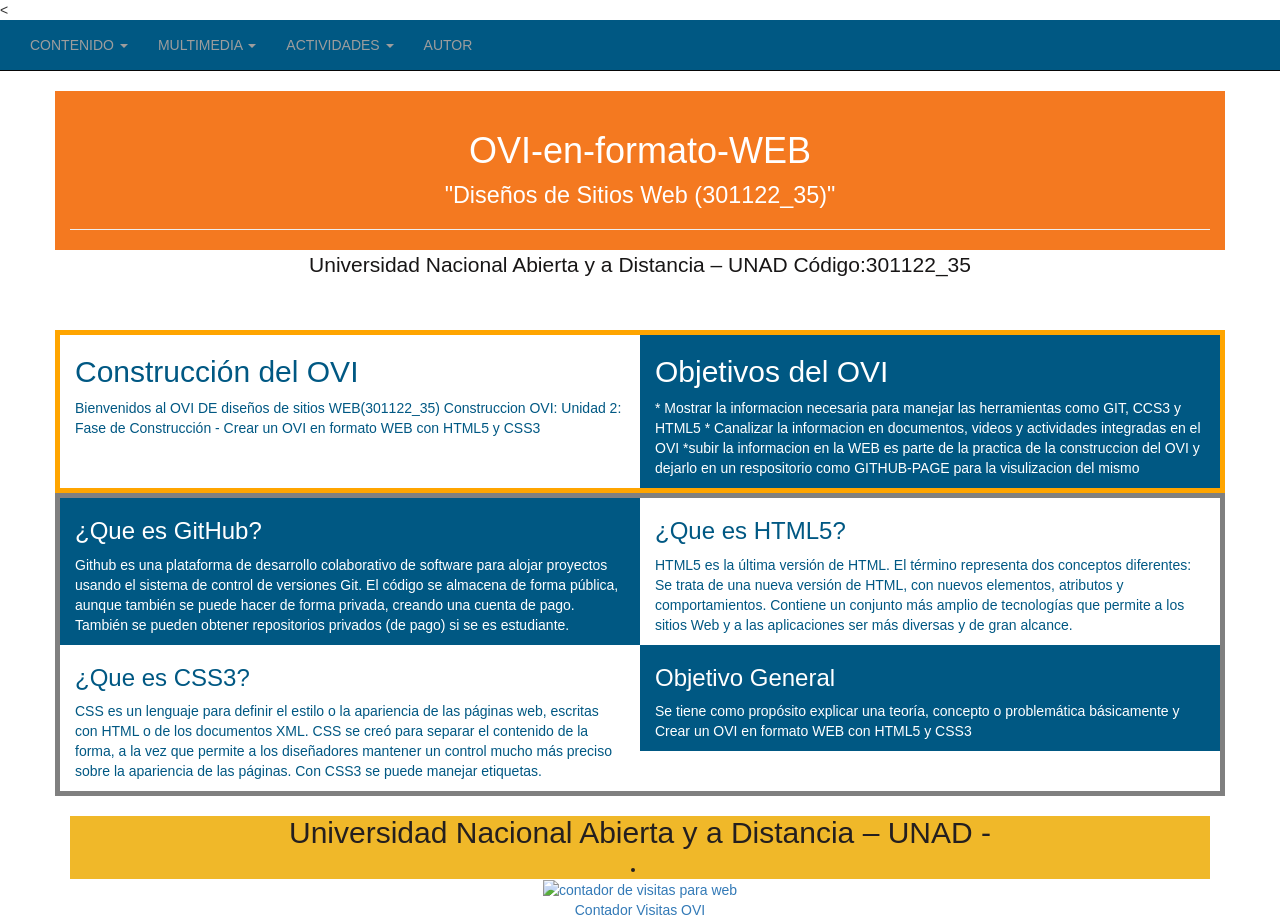
==== Proyecto/index.html @ 8610e71b "Update index.html" ====
<!DOCTYPE html>
<html lang="en">
    <head>
        <meta charset="utf-8">
            <title>
                OVI-en-formato-WEB
            </title>
            <meta content="width=device-width, user-scalable=no, initial-scale=1.0, maximum-scale=1.0, minimum-scale=1.0" name="viewport">
                <link href="css/bootstrap.min.css" rel="stylesheet">
                    <link href="css/Personalizacion/Mi Estilo.css" rel="stylesheet">
                        <link href="css/bootstrap-social.css" rel="stylesheet">
                            <link href="https://use.fontawesome.com/38f344ad72.css" rel="stylesheet">
                            </link>
                        </link>
                    </link>
                </link>
            </meta>
        </meta>
    </head>
    <body>
        <<header>
            <nav class="NAV_BAR navbar navbar-inverse navbar-static-top">
                <div class="container-fluid">
                    <div class="navbar-header">
                        <button class="navbar-toggle collapsed" data-target="#navbar-1" data-toggle="collapse" type="button">
                             <span class="sr-only">
                                Menu
                            </span>
                            <span class="icon-bar">
                            </span>
                            <span class="icon-bar">
                            </span>
                            <span class="icon-bar">
                            </span>
                        </button>
                        
                    </div>
                    <div class="collapse navbar-collapse" id="navbar-1">
                        <ul class="nav navbar-nav">
                           <li class="dropdown">
                                <a class="dropdown-toggle" data-toggle="dropdown" href="#" role="button">
                                    CONTENIDO
                                    <span class="caret">
                                    </span>
                                </a>
                                <ul aria-labelledby="dropdownMenuLecturas" class="dropdown-menu" role="menu">
                                    <li class="dropdown-header" role="presetation">
                                        Lecturas de contenido
                                    </li>
                                    <li class="divider">
                                    </li>
                                    <li role="presentation">
                                        <a href="LecturaGitHub.html" role="item">
                                            Creando RepositoriosGIT y GITHUB
                                        </a>
                                    </li>
                                    <li class="divider">
                                    </li>
                                    <li role="presentation">
                                        <a href="Estilos CSS3.html" role="item">
                                            Propiedades Basicas CS3
                                        </a>
                                    </li>
                                    <li class="divider">
                                    </li>
                                    <li role="presentation">
                                        <a href="Lectura Basica HTML5.html" role="item">
                                            Estructura basica HTML5
                                        </a>
                                    </li>
                                    <li class="divider">
                                    </li>
                                    <li role="presentation">
                                        <a href="Lectura Multimendia HTML5.html" role="item">
                                            Multimedia HTML5
                                        </a>
                                    </li>
                                    <li class="divider">
                                    </li>
                                   
                                </ul>
                            </li>
                          <li class="dropdown">
                                <a class="dropdown-toggle" data-toggle="dropdown" href="#" role="button">
                                    MULTIMEDIA
                                    <span class="caret">
                                    </span>
                                </a>
                                <ul aria-labelledby="dropdownmenu1" class="dropdown-menu" role="menu">
                                    <li class="dropdown-header" role="presentation">
                                        Contenido Multimedial
                                    </li>
                                    <li class="divider">
                                    </li>
                                    <li role="presentation">
                                        <a href="Videos Actividad.html" role="item">
                                            Que es HTML5
                                        </a>
                                    </li>
                                   
                                    <li class="divider">
                                    </li>
                                    <
                                </ul>
                            </li>
                            <li>
                                <li class="dropdown">
                                    <a class="dropdown-toggle" data-toggle="dropdown" href="#" role="button">
                                        ACTIVIDADES
                                        <span class="caret">
                                        </span>
                                    </a>
                                    <ul aria-labelledby="dropdownmenu1" class="dropdown-menu" role="menu">
                                        <li class="dropdown-header" role="presentation">
                                            Actividades a realizar
                                        </li>
                                        <li class="divider">
                                        </li>
                                        <li role="presentation">
                                            <a href="Preguntas HTML5.html" role="item">
                                                Preguntas HTML5
                                            </a>
                                        </li>
                                        <li class="divider">
                                        </li>
                                        <li role="presentation">
                                            <a href="Preguntas CSS3.html" role="item">
                                                Preguntas CSS3
                                            </a>
                                        </li>
                                        <li class="divider">
                                        </li>
                                        <li role="presentation">
                                            <a href="Preguntas GITHUB.html" role="item">
                                                Preguntas GIT/GITHUB
                                            </a>
                                        </li>
                                        <li class="divider">
                                        </li>
                                        <li role="presentation">
                                            <a href="Mi primer Juego HTML.html" role="item">
                                                Mi pirmer Juego en HTML5
                                            </a>
                                        </li>
                                        <li class="divider">
                                        </li>
                                        <li role="presentation">
                                            <a href="juego Ahorcado.html" role="item">
                                                Jugo del Ahorcado
                                            </a>
                                        </li>
                                        <li class="divider">
                                        </li>
                                        <li role="presentation">
                                            <a href="pacman.html" role="item">
                                                Pacman
                                            </a>
                                        </li>
                                    </ul>
                                </li>
                                <li>
                                    <a href="Autores.html">
                                        AUTOR
                                    </a>
                                </li>
                               
                                            </a>
                                        </input>
                                    </div>
                                </form>
                            </li>
                        </ul>
                    </div>
                </div>
            </nav>
            <div class="container">
                
                        <div class="row">
                            <div class="row_header col-xs-12 col-sm-4 col-md-9 col-lg-12">
                                <div class="page-header">
                                    <h1 align="center">
                                        OVI-en-formato-WEB
                                        <br>
                                            <small class="row_header ">
                                                "Diseños de Sitios Web (301122_35)"
                                            </small>
                                        </br>
                                    </h1>
                                </div>
                            </div>
                        </div>
                        <div class="row">
                            <div class="col-xs-12 col-sm-4 col-md-9 col-lg-12">
                                <p align="center" style="color: #181616; font-size: 1.5em">
                                    Universidad Nacional Abierta y a Distancia – UNAD Código:301122_35
                                </p>
                            </div>
                        </div>
                        <br>
                        </br>
                    </img>
                </img>
            </div>
        </header>
         <div class="container">
            <section class="main row">
                <article class="col-xs-12 col-sm-8 col-md-9 col-lg-6">
                    <p>
                        <h2>
                            Construcción del OVI
                        </h2>
                        Bienvenidos al OVI DE diseños de sitios WEB(301122_35)
                        Construccion  OVI:
                        Unidad 2: Fase de Construcción - Crear un OVI en formato WEB con HTML5 y CSS3
                    </p>
                </article>
                <aside class="col-xs-12 col-sm-4 col-md-9 col-lg-6">
                    <p>
                        <h2>
                            Objetivos del OVI
                        </h2>
                        * Mostrar la informacion necesaria para manejar las herramientas como GIT, CCS3 y HTML5

                    * Canalizar la informacion en documentos, videos y actividades integradas en el OVI 

                    *subir la informacion en la WEB es parte de la practica de la construccion del OVI y dejarlo en un respositorio  como GITHUB-PAGE para la visulizacion del mismo
                    </p>
                </aside>
            </section>
            <div class="row_main row">
                <div class="color1 col-xs-12 col-sm-6 col-md-6">
                    <p>
                        <h3>
                            ¿Que es GitHub?
                        </h3>
                        Github es una plataforma de desarrollo colaborativo de software para alojar proyectos usando el sistema de control de versiones Git. El código se almacena de forma pública, aunque también se puede hacer de forma privada, creando una cuenta de pago. También se pueden obtener repositorios privados (de pago) si se es estudiante.
                    </p>
                </div>
                <aside class="color2 col-xs-12 col-sm-6 col-md-6">
                    <p>
                        <h3>
                            ¿Que es HTML5?
                        </h3>
                        HTML5 es la última versión de HTML. El término representa dos conceptos diferentes: Se trata de una nueva versión de HTML, con nuevos elementos, atributos y comportamientos. Contiene un conjunto más amplio de tecnologías que permite a los sitios Web y a las aplicaciones ser más diversas y de gran alcance.
                    </p>
                </aside>
                <div class="color2 col-xs-12 col-sm-6 col-md-6">
                    <p>
                        <h3>
                            ¿Que es CSS3?
                        </h3>
                        CSS es un lenguaje para definir el estilo o la apariencia de las páginas web, escritas con HTML o de los documentos XML. CSS se creó para separar el contenido de la forma, a la vez que permite a los diseñadores mantener un control mucho más preciso sobre la apariencia de las páginas.
                Con CSS3 se puede manejar etiquetas.
                    </p>
                </div>
                <aside class="color1 col-xs-12 col-sm-6 col-md-6">
                    <p>
                        <h3>
                            Objetivo General
                        </h3>
                        Se tiene como propósito explicar una teoría, concepto o problemática básicamente y Crear un OVI en formato WEB con HTML5 y CSS3
                    </p>

                </aside>
      <!--Linea para arreglar problemas con el responsive -->
                <div class="clearfix visible-sm-block">
                </div>
            </div>
        </div>
        <div align="center" class="container">
            <footer>
                <h2>
                    Universidad Nacional Abierta y a Distancia – UNAD -
                </h2>
                <li>
                    <a data-toggle="modal" href="#gadget">
                        <i class="fa fa-twitter-square fa-2x">
                        </i>
                    </a>
                    <a data-toggle="modal" href="#gadget2">
                        <i class="fa fa-facebook-square fa-2x">
                        </i>
                    </a>
                    <!-- <a href="#">
                        <i class="fa fa-skype fa-2x">
                        </i>
                        <a href="#">
                            <i class="fa fa-github-square fa-2x">
                            </i>
                        </a>-->
                    <div class="modal fade" id="gadget">
                        <div class="modal-dialog">
                            <div class="modal-content">
                                <!--header de la ventana popup-->
                                <!--=====================================================================================================================================================-->
                                <div class="modal-header">
                                    <button aria-hidden="true" class="close" data-dismiss="modal" type="button">
                                        ×
                                    </button>
                                    <h4 class="modal-title">
                                        WIDGET Twitter UNAD
                                    </h4>
                                </div>
                                <!--Cuerpo  de la ventana popup twitter-->
                                <!--=================================================================================================================================================================-->
                                <a class="twitter-timeline" data-dnt="true" data-height="600" data-widget-id="867478467889254400" data-width="600" href="https://twitter.com/search?q=%40UniversidadUNAD%20">
                                    Tweets sobre @UniversidadUNAD
                                </a>
                                <script>
                                    !function(d,s,id){var js,fjs=d.getElementsByTagName(s)[0],p=/^http:/.test(d.location)?'http':'https';if(!d.getElementById(id)){js=d.createElement(s);js.id=id;js.src=p+"://platform.twitter.com/widgets.js";fjs.parentNode.insertBefore(js,fjs);}}(document,"script","twitter-wjs");
                                </script>
                            </div>
                        </div>
                    </div>
                    <div class="modal fade" id="gadget2">
                        <div class="modal-dialog">
                            <div class="modal-content">
                                <!--header de la ventana popup faceboo-->
                                <!--=====================================================================================================================================================-->
                                <div class="modal-header">
                                    <button aria-hidden="true" class="close" data-dismiss="modal" type="button">
                                        ×
                                    </button>
                                    <h4 class="modal-title">
                                        WIDGET Facebook UNAD
                                    </h4>
                                </div>
                                <!--Cuerpo  de la ventana popup-->
                                <!--=================================================================================================================================================================-->
                                <iframe allowtransparency="true" frameborder="0" height="600" scrolling="no" src="https://www.facebook.com/plugins/page.php?href=https%3A%2F%2Fwww.facebook.com%2FUniversidadUNAD&tabs=timeline&width=600&height=600&small_header=true&adapt_container_width=true&hide_cover=false&show_facepile=true&appId=313916569030662" style="border:none;overflow:hidden" width="600">
                                </iframe>
                            </div>
                        </div>
                    </div>
                </li>
            </footer>
        </div>
        <div align="right">
            <center>
                <a href="https://www.contadorvisitasgratis.com" title="contador de visitas para web">
                    <img alt="contador de visitas para web" border="0" src="https://counter6.fcs.ovh/private/contadorvisitasgratis.php?c=3j8w1txtlhahu9tngxkr78u2srpm37z5" title="contador de visitas para web"/>
                    <br>
                        Contador Visitas OVI
                    </br>
                </a>
            </center>
        </div>
        <script src="js/jquery.js">
        </script>
        <script src="js/bootstrap.min.js">
        </script>
    </body>
</html>
---- Proyecto/css/Personalizacion/Mi Estilo.css ----
header {
    /*background: url(Presentacion.png) top left no-repeat;*/
    background: #FFFFFF;
    color: #005883;
    /* width: 50px;
    height: 200px;
    margin: 0px;
    padding: 0px;*/
}

.row_header{
   background: #f47920;
    color: #FFFFFF;

}


.main {
    background: #FFFFFF;
    color: #005883;
    border: 5px solid orange;*/

}

.row_main{

  border: 5px solid grey;*/
}
aside {
    background: #005883;
    color: #FFFFFF;
}

.color1 {
    background-color: #005883;
    color: #FFFFFF
}

.color2 {
    background-color: #FFFFFF;
    color: #005883
}

.GITHUB {
    background: #005883;
    color: #FFFFFF
}

.CSS3 {
    background:#2ED445;
    color: #FFFFFF
}

.HTML5{

	background:#F67621;
    color: #FFFFFF
}

.HTML5_Mm{

	background:#F85252;
    color: #FFFFFF
}

.CSS3_TRU{

	background:#A032C0;
    color: #FFFFFF
}

.NAV_BAR{

	    background-color: #005883;
        color: #FFFFFF
}
.NAV_BAR_0{

        background-color:#764878;
        color: #FFFFFF
}

.NAV_BAR_1{

        background-color: #7B4141;
        color: #FFFFFF
}
.NAV_BAR_2{

        background-color:#59857A;
        color: #FFFFFF
}
.rad0{

border: 2px solid gray;
background-color: #9CE4EC;

}

.rad1{

border: 2px solid gray;
background-color: #F0E480;

}

.rad2{

border: 2px solid gray;
background-color: #DFDCDC;

}

.rad3{

border: 2px solid gray;
background-color:#DAF4EA;

}


/* sólo color de fondo */

footer {
    background: #f0b829;
    color: #241F1F
}

.search{

background-color: #FFFFFF;
	
}

.autores1{

 background-color:#3080B2;
 color:#FFFFFF;


}  
.autores2{

 background-color:#948D8D;
 color:#FFFFFF;


} 

.autores3{

border: 2px solid gray;
background-color:#FFFFFF;


}

.ahorcado1{
border: 2px solid white;
background-color: #F1F2A5
}

.ahorcado2{
     background-color: #95CCCD

}
.pacman{

    background:#D6A3F0;
    color: #FFFFFF

}
.github_pre{

    background: #676AA9;
    color: #FFFFFF

}
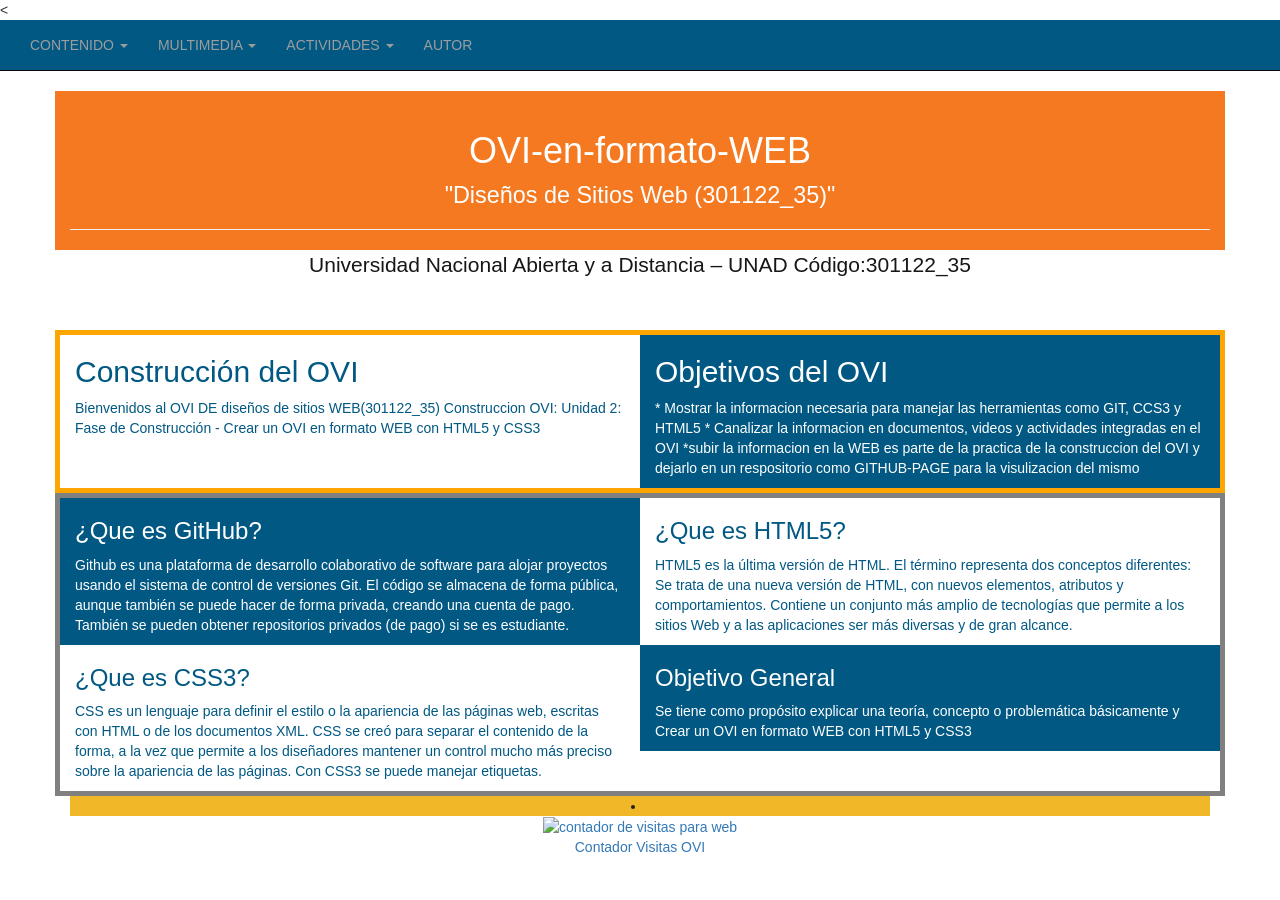
==== commit 6bd52cf3: "Update index.html" ====
--- a/Proyecto/index.html
+++ b/Proyecto/index.html
@@ -269,9 +269,6 @@
         </div>
         <div align="center" class="container">
             <footer>
-                <h2>
-                    Universidad Nacional Abierta y a Distancia – UNAD -
-                </h2>
                 <li>
                     <a data-toggle="modal" href="#gadget">
                         <i class="fa fa-twitter-square fa-2x">
@@ -291,8 +288,6 @@
                     <div class="modal fade" id="gadget">
                         <div class="modal-dialog">
                             <div class="modal-content">
-                                <!--header de la ventana popup-->
-                                <!--=====================================================================================================================================================-->
                                 <div class="modal-header">
                                     <button aria-hidden="true" class="close" data-dismiss="modal" type="button">
                                         ×
@@ -301,8 +296,6 @@
                                         WIDGET Twitter UNAD
                                     </h4>
                                 </div>
-                                <!--Cuerpo  de la ventana popup twitter-->
-                                <!--=================================================================================================================================================================-->
                                 <a class="twitter-timeline" data-dnt="true" data-height="600" data-widget-id="867478467889254400" data-width="600" href="https://twitter.com/search?q=%40UniversidadUNAD%20">
                                     Tweets sobre @UniversidadUNAD
                                 </a>
@@ -315,9 +308,7 @@
                     <div class="modal fade" id="gadget2">
                         <div class="modal-dialog">
                             <div class="modal-content">
-                                <!--header de la ventana popup faceboo-->
-                                <!--=====================================================================================================================================================-->
-                                <div class="modal-header">
+                               <div class="modal-header">
                                     <button aria-hidden="true" class="close" data-dismiss="modal" type="button">
                                         ×
                                     </button>
@@ -325,9 +316,7 @@
                                         WIDGET Facebook UNAD
                                     </h4>
                                 </div>
-                                <!--Cuerpo  de la ventana popup-->
-                                <!--=================================================================================================================================================================-->
-                                <iframe allowtransparency="true" frameborder="0" height="600" scrolling="no" src="https://www.facebook.com/plugins/page.php?href=https%3A%2F%2Fwww.facebook.com%2FUniversidadUNAD&tabs=timeline&width=600&height=600&small_header=true&adapt_container_width=true&hide_cover=false&show_facepile=true&appId=313916569030662" style="border:none;overflow:hidden" width="600">
+                               <iframe allowtransparency="true" frameborder="0" height="600" scrolling="no" src="https://www.facebook.com/plugins/page.php?href=https%3A%2F%2Fwww.facebook.com%2FUniversidadUNAD&tabs=timeline&width=600&height=600&small_header=true&adapt_container_width=true&hide_cover=false&show_facepile=true&appId=313916569030662" style="border:none;overflow:hidden" width="600">
                                 </iframe>
                             </div>
                         </div>
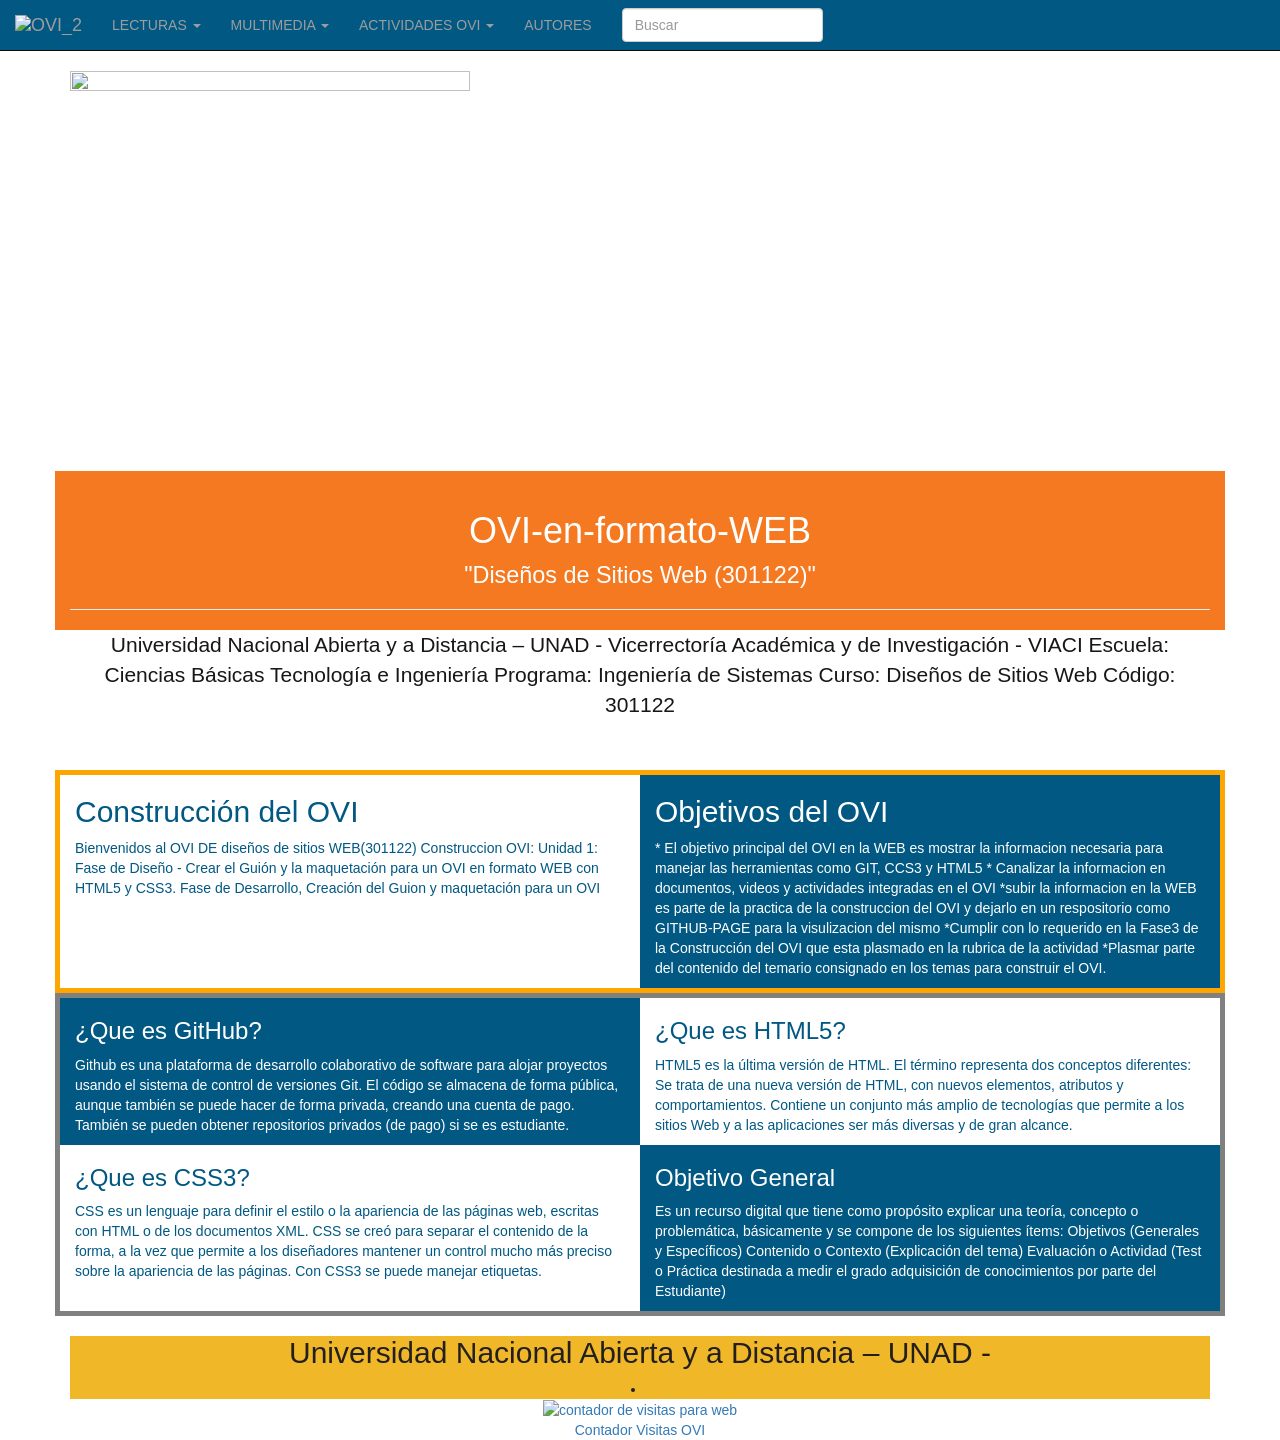
==== commit 462f6efa: "Update index.html" ====
--- a/Proyecto/index.html
+++ b/Proyecto/index.html
@@ -18,12 +18,17 @@
         </meta>
     </head>
     <body>
-        <<header>
+        <!-- Proceso del Header de la pagina Inicio -->
+        <!--  =============================================================================================================================================================================================================================================================== -->
+        <header>
+            <!--Seccion de NavBars/Barras de Navegacion-->
+            <!--  =============================================================================================================================================================================================================================================================== -->
             <nav class="NAV_BAR navbar navbar-inverse navbar-static-top">
                 <div class="container-fluid">
                     <div class="navbar-header">
                         <button class="navbar-toggle collapsed" data-target="#navbar-1" data-toggle="collapse" type="button">
-                             <span class="sr-only">
+                            <!-- clase sr-only para dispositivos moviles solo se mostrara el menu-->
+                            <span class="sr-only">
                                 Menu
                             </span>
                             <span class="icon-bar">
@@ -33,13 +38,18 @@
                             <span class="icon-bar">
                             </span>
                         </button>
-                        
+                        <a class="navbar-brand" href="#">
+                            <img alt="OVI_2" src="images/OVI_3.jpg">
+                            </img>
+                        </a>
                     </div>
                     <div class="collapse navbar-collapse" id="navbar-1">
                         <ul class="nav navbar-nav">
-                           <li class="dropdown">
+                            <!--Menu desplegable de Lecturas del OVI-->
+                            <!--  =============================================================================================================================================================================================================================================================== -->
+                            <li class="dropdown">
                                 <a class="dropdown-toggle" data-toggle="dropdown" href="#" role="button">
-                                    CONTENIDO
+                                    LECTURAS
                                     <span class="caret">
                                     </span>
                                 </a>
@@ -57,7 +67,7 @@
                                     <li class="divider">
                                     </li>
                                     <li role="presentation">
-                                        <a href="Estilos CSS3.html" role="item">
+                                        <a href="Lectura Estilos CSS3.html" role="item">
                                             Propiedades Basicas CS3
                                         </a>
                                     </li>
@@ -72,15 +82,21 @@
                                     </li>
                                     <li role="presentation">
                                         <a href="Lectura Multimendia HTML5.html" role="item">
-                                            Multimedia HTML5
-                                        </a>
-                                    </li>
-                                    <li class="divider">
-                                    </li>
-                                   
+                                            Contenido Multimedia HTML5
+                                        </a>
+                                    </li>
+                                    <li class="divider">
+                                    </li>
+                                    <li role="presentation">
+                                        <a href="Lectura Trucos CSS3.html" role="item">
+                                            Trucos con  CS3
+                                        </a>
+                                    </li>
                                 </ul>
                             </li>
-                          <li class="dropdown">
+                            <!--Menu desplegable de Multimedia del OVI-->
+                            <!--  =============================================================================================================================================================================================================================================================== -->
+                            <li class="dropdown">
                                 <a class="dropdown-toggle" data-toggle="dropdown" href="#" role="button">
                                     MULTIMEDIA
                                     <span class="caret">
@@ -97,22 +113,34 @@
                                             Que es HTML5
                                         </a>
                                     </li>
-                                   
-                                    <li class="divider">
-                                    </li>
-                                    <
+                                    <li class="divider">
+                                    </li>
+                                    <li role="presentation">
+                                        <a href="Videos Actividad_1.html" role="item">
+                                            Que es GIT y GITHUB
+                                        </a>
+                                    </li>
+                                    <li class="divider">
+                                    </li>
+                                    <li role="presentation">
+                                        <a href="Videos Actividad_2.html" role="item">
+                                            Repositorio Local GITHUB
+                                        </a>
+                                    </li>
                                 </ul>
                             </li>
                             <li>
+                                <!--Menu desplegable de Actividades del OVI-->
+                                <!--  =============================================================================================================================================================================================================================================================== -->
                                 <li class="dropdown">
                                     <a class="dropdown-toggle" data-toggle="dropdown" href="#" role="button">
-                                        ACTIVIDADES
+                                        ACTIVIDADES OVI
                                         <span class="caret">
                                         </span>
                                     </a>
                                     <ul aria-labelledby="dropdownmenu1" class="dropdown-menu" role="menu">
                                         <li class="dropdown-header" role="presentation">
-                                            Actividades a realizar
+                                            Actividades para realizar
                                         </li>
                                         <li class="divider">
                                         </li>
@@ -160,10 +188,15 @@
                                 </li>
                                 <li>
                                     <a href="Autores.html">
-                                        AUTOR
+                                        AUTORES
                                     </a>
                                 </li>
-                               
+                                <form action="" class="navbar-form navbar-left" role="search">
+                                    <div class="form-group">
+                                        <input class="form-control" placeholder="Buscar" type="text">
+                                            <a href="">
+                                                <i aria-hidden="true" class="fa fa-search fa-2x">
+                                                </i>
                                             </a>
                                         </input>
                                     </div>
@@ -174,7 +207,8 @@
                 </div>
             </nav>
             <div class="container">
-                
+                <img align="left" alt="" class="img-responsive" height="400" src="https://www.unad.edu.co/templates/unadgeneral/images/logoUNAD.png" width="400">
+                    <img align="right" alt="" class="img-responsive" src="images/Presentacion2.jpg">
                         <div class="row">
                             <div class="row_header col-xs-12 col-sm-4 col-md-9 col-lg-12">
                                 <div class="page-header">
@@ -182,7 +216,7 @@
                                         OVI-en-formato-WEB
                                         <br>
                                             <small class="row_header ">
-                                                "Diseños de Sitios Web (301122_35)"
+                                                "Diseños de Sitios Web (301122)"
                                             </small>
                                         </br>
                                     </h1>
@@ -192,7 +226,7 @@
                         <div class="row">
                             <div class="col-xs-12 col-sm-4 col-md-9 col-lg-12">
                                 <p align="center" style="color: #181616; font-size: 1.5em">
-                                    Universidad Nacional Abierta y a Distancia – UNAD Código:301122_35
+                                    Universidad Nacional Abierta y a Distancia – UNAD - Vicerrectoría Académica y de Investigación - VIACI Escuela: Ciencias Básicas Tecnología e Ingeniería Programa: Ingeniería de Sistemas Curso: Diseños de Sitios Web Código: 301122
                                 </p>
                             </div>
                         </div>
@@ -202,28 +236,37 @@
                 </img>
             </div>
         </header>
-         <div class="container">
+        <!-- Proceso del main  de la pagina 
+        ================================================================================================================================================================================================================================================================-->
+        <div class="container">
             <section class="main row">
+                <!-- En esta parte  se presenta las medidas de la pagina para responsive "xs: Estra Small para SmartPhones", "sm: Small para tablets", "md: Medium para Laptops", "lg: Large para Desktop"  -->
                 <article class="col-xs-12 col-sm-8 col-md-9 col-lg-6">
                     <p>
                         <h2>
                             Construcción del OVI
                         </h2>
-                        Bienvenidos al OVI DE diseños de sitios WEB(301122_35)
+                        Bienvenidos al OVI DE diseños de sitios WEB(301122)
                         Construccion  OVI:
-                        Unidad 2: Fase de Construcción - Crear un OVI en formato WEB con HTML5 y CSS3
+                        Unidad 1: Fase de Diseño - Crear el Guión y la maquetación para un OVI en formato WEB con HTML5 y CSS3.
+                        Fase de Desarrollo, Creación del Guion y maquetación para un OVI
                     </p>
                 </article>
+                <!-- En esta parte  se presenta las medidas de la pagina para responsive "xs: Estra Small para SmartPhones", "sm: Small para tablets", "md: Medium para Laptops", "lg: Large para Desktop"  -->
                 <aside class="col-xs-12 col-sm-4 col-md-9 col-lg-6">
                     <p>
                         <h2>
                             Objetivos del OVI
                         </h2>
-                        * Mostrar la informacion necesaria para manejar las herramientas como GIT, CCS3 y HTML5
+                        * El objetivo principal del OVI en la WEB es mostrar la informacion necesaria para manejar las herramientas como GIT, CCS3 y HTML5
 
                     * Canalizar la informacion en documentos, videos y actividades integradas en el OVI 
 
                     *subir la informacion en la WEB es parte de la practica de la construccion del OVI y dejarlo en un respositorio  como GITHUB-PAGE para la visulizacion del mismo
+
+                    *Cumplir con lo requerido en la Fase3 de la Construcción del OVI que esta plasmado en la rubrica de la actividad
+                      
+                    *Plasmar parte del contenido  del temario consignado en los temas para construir el OVI.
                     </p>
                 </aside>
             </section>
@@ -258,17 +301,22 @@
                         <h3>
                             Objetivo General
                         </h3>
-                        Se tiene como propósito explicar una teoría, concepto o problemática básicamente y Crear un OVI en formato WEB con HTML5 y CSS3
-                    </p>
-
+                        Es un recurso digital que tiene como propósito explicar una teoría, concepto o problemática, básicamente y se compone de los siguientes ítems:
+                Objetivos (Generales y Específicos)
+                Contenido o Contexto (Explicación del tema)
+                Evaluación o Actividad (Test o Práctica destinada a medir el grado adquisición de conocimientos por parte del Estudiante)
+                    </p>
                 </aside>
-      <!--Linea para arreglar problemas con el responsive -->
+                <!--Linea para arreglar problemas con el responsive -->
                 <div class="clearfix visible-sm-block">
                 </div>
             </div>
         </div>
         <div align="center" class="container">
             <footer>
+                <h2>
+                    Universidad Nacional Abierta y a Distancia – UNAD -
+                </h2>
                 <li>
                     <a data-toggle="modal" href="#gadget">
                         <i class="fa fa-twitter-square fa-2x">
@@ -288,6 +336,8 @@
                     <div class="modal fade" id="gadget">
                         <div class="modal-dialog">
                             <div class="modal-content">
+                                <!--header de la ventana popup-->
+                                <!--=====================================================================================================================================================-->
                                 <div class="modal-header">
                                     <button aria-hidden="true" class="close" data-dismiss="modal" type="button">
                                         ×
@@ -296,6 +346,8 @@
                                         WIDGET Twitter UNAD
                                     </h4>
                                 </div>
+                                <!--Cuerpo  de la ventana popup twitter-->
+                                <!--=================================================================================================================================================================-->
                                 <a class="twitter-timeline" data-dnt="true" data-height="600" data-widget-id="867478467889254400" data-width="600" href="https://twitter.com/search?q=%40UniversidadUNAD%20">
                                     Tweets sobre @UniversidadUNAD
                                 </a>
@@ -308,7 +360,9 @@
                     <div class="modal fade" id="gadget2">
                         <div class="modal-dialog">
                             <div class="modal-content">
-                               <div class="modal-header">
+                                <!--header de la ventana popup faceboo-->
+                                <!--=====================================================================================================================================================-->
+                                <div class="modal-header">
                                     <button aria-hidden="true" class="close" data-dismiss="modal" type="button">
                                         ×
                                     </button>
@@ -316,7 +370,9 @@
                                         WIDGET Facebook UNAD
                                     </h4>
                                 </div>
-                               <iframe allowtransparency="true" frameborder="0" height="600" scrolling="no" src="https://www.facebook.com/plugins/page.php?href=https%3A%2F%2Fwww.facebook.com%2FUniversidadUNAD&tabs=timeline&width=600&height=600&small_header=true&adapt_container_width=true&hide_cover=false&show_facepile=true&appId=313916569030662" style="border:none;overflow:hidden" width="600">
+                                <!--Cuerpo  de la ventana popup-->
+                                <!--=================================================================================================================================================================-->
+                                <iframe allowtransparency="true" frameborder="0" height="600" scrolling="no" src="https://www.facebook.com/plugins/page.php?href=https%3A%2F%2Fwww.facebook.com%2FUniversidadUNAD&tabs=timeline&width=600&height=600&small_header=true&adapt_container_width=true&hide_cover=false&show_facepile=true&appId=313916569030662" style="border:none;overflow:hidden" width="600">
                                 </iframe>
                             </div>
                         </div>
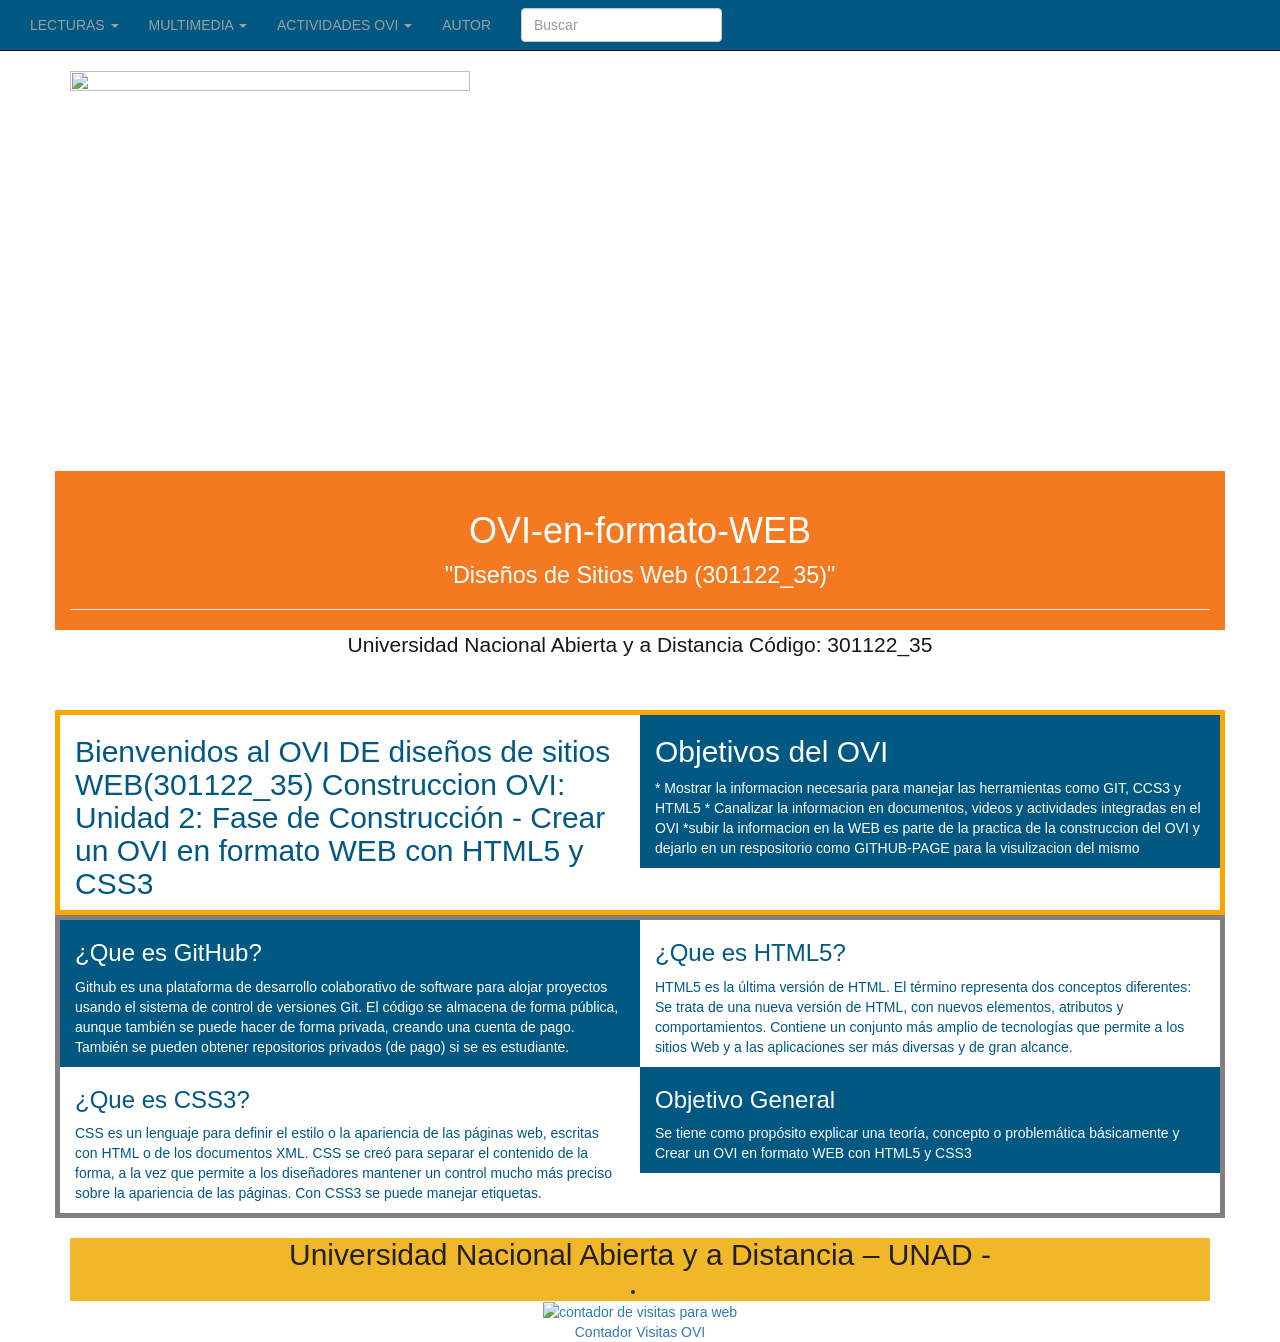
==== commit 5b78e579: "Update index.html" ====
--- a/Proyecto/index.html
+++ b/Proyecto/index.html
@@ -38,15 +38,9 @@
                             <span class="icon-bar">
                             </span>
                         </button>
-                        <a class="navbar-brand" href="#">
-                            <img alt="OVI_2" src="images/OVI_3.jpg">
-                            </img>
-                        </a>
-                    </div>
+                                            </div>
                     <div class="collapse navbar-collapse" id="navbar-1">
                         <ul class="nav navbar-nav">
-                            <!--Menu desplegable de Lecturas del OVI-->
-                            <!--  =============================================================================================================================================================================================================================================================== -->
                             <li class="dropdown">
                                 <a class="dropdown-toggle" data-toggle="dropdown" href="#" role="button">
                                     LECTURAS
@@ -55,13 +49,13 @@
                                 </a>
                                 <ul aria-labelledby="dropdownMenuLecturas" class="dropdown-menu" role="menu">
                                     <li class="dropdown-header" role="presetation">
-                                        Lecturas de contenido
+                                       Contenido
                                     </li>
                                     <li class="divider">
                                     </li>
                                     <li role="presentation">
                                         <a href="LecturaGitHub.html" role="item">
-                                            Creando RepositoriosGIT y GITHUB
+                                          Repositorio GIT y GITHUB
                                         </a>
                                     </li>
                                     <li class="divider">
@@ -82,21 +76,14 @@
                                     </li>
                                     <li role="presentation">
                                         <a href="Lectura Multimendia HTML5.html" role="item">
-                                            Contenido Multimedia HTML5
-                                        </a>
-                                    </li>
-                                    <li class="divider">
-                                    </li>
-                                    <li role="presentation">
-                                        <a href="Lectura Trucos CSS3.html" role="item">
-                                            Trucos con  CS3
-                                        </a>
-                                    </li>
-                                </ul>
+                                           Multimedia HTML5
+                                        </a>
+                                    </li>
+                                    <li class="divider">
+                                    </li>
+                                                                    </ul>
                             </li>
-                            <!--Menu desplegable de Multimedia del OVI-->
-                            <!--  =============================================================================================================================================================================================================================================================== -->
-                            <li class="dropdown">
+                           <li class="dropdown">
                                 <a class="dropdown-toggle" data-toggle="dropdown" href="#" role="button">
                                     MULTIMEDIA
                                     <span class="caret">
@@ -130,8 +117,6 @@
                                 </ul>
                             </li>
                             <li>
-                                <!--Menu desplegable de Actividades del OVI-->
-                                <!--  =============================================================================================================================================================================================================================================================== -->
                                 <li class="dropdown">
                                     <a class="dropdown-toggle" data-toggle="dropdown" href="#" role="button">
                                         ACTIVIDADES OVI
@@ -140,7 +125,7 @@
                                     </a>
                                     <ul aria-labelledby="dropdownmenu1" class="dropdown-menu" role="menu">
                                         <li class="dropdown-header" role="presentation">
-                                            Actividades para realizar
+                                            Actividades
                                         </li>
                                         <li class="divider">
                                         </li>
@@ -181,14 +166,14 @@
                                         </li>
                                         <li role="presentation">
                                             <a href="pacman.html" role="item">
-                                                Pacman
+                                               Juego Pacman
                                             </a>
                                         </li>
                                     </ul>
                                 </li>
                                 <li>
                                     <a href="Autores.html">
-                                        AUTORES
+                                        AUTOR
                                     </a>
                                 </li>
                                 <form action="" class="navbar-form navbar-left" role="search">
@@ -216,7 +201,7 @@
                                         OVI-en-formato-WEB
                                         <br>
                                             <small class="row_header ">
-                                                "Diseños de Sitios Web (301122)"
+                                                "Diseños de Sitios Web (301122_35)"
                                             </small>
                                         </br>
                                     </h1>
@@ -226,7 +211,7 @@
                         <div class="row">
                             <div class="col-xs-12 col-sm-4 col-md-9 col-lg-12">
                                 <p align="center" style="color: #181616; font-size: 1.5em">
-                                    Universidad Nacional Abierta y a Distancia – UNAD - Vicerrectoría Académica y de Investigación - VIACI Escuela: Ciencias Básicas Tecnología e Ingeniería Programa: Ingeniería de Sistemas Curso: Diseños de Sitios Web Código: 301122
+                                    Universidad Nacional Abierta y a Distancia  Código: 301122_35
                                 </p>
                             </div>
                         </div>
@@ -236,21 +221,16 @@
                 </img>
             </div>
         </header>
-        <!-- Proceso del main  de la pagina 
-        ================================================================================================================================================================================================================================================================-->
-        <div class="container">
+         <div class="container">
             <section class="main row">
                 <!-- En esta parte  se presenta las medidas de la pagina para responsive "xs: Estra Small para SmartPhones", "sm: Small para tablets", "md: Medium para Laptops", "lg: Large para Desktop"  -->
                 <article class="col-xs-12 col-sm-8 col-md-9 col-lg-6">
                     <p>
                         <h2>
-                            Construcción del OVI
-                        </h2>
-                        Bienvenidos al OVI DE diseños de sitios WEB(301122)
+                                                   Bienvenidos al OVI DE diseños de sitios WEB(301122_35)
                         Construccion  OVI:
-                        Unidad 1: Fase de Diseño - Crear el Guión y la maquetación para un OVI en formato WEB con HTML5 y CSS3.
-                        Fase de Desarrollo, Creación del Guion y maquetación para un OVI
-                    </p>
+                        Unidad 2: Fase de Construcción - Crear un OVI en formato WEB con HTML5 y CSS3
+ </p>
                 </article>
                 <!-- En esta parte  se presenta las medidas de la pagina para responsive "xs: Estra Small para SmartPhones", "sm: Small para tablets", "md: Medium para Laptops", "lg: Large para Desktop"  -->
                 <aside class="col-xs-12 col-sm-4 col-md-9 col-lg-6">
@@ -258,16 +238,13 @@
                         <h2>
                             Objetivos del OVI
                         </h2>
-                        * El objetivo principal del OVI en la WEB es mostrar la informacion necesaria para manejar las herramientas como GIT, CCS3 y HTML5
+                                               * Mostrar la informacion necesaria para manejar las herramientas como GIT, CCS3 y HTML5
 
                     * Canalizar la informacion en documentos, videos y actividades integradas en el OVI 
 
                     *subir la informacion en la WEB es parte de la practica de la construccion del OVI y dejarlo en un respositorio  como GITHUB-PAGE para la visulizacion del mismo
-
-                    *Cumplir con lo requerido en la Fase3 de la Construcción del OVI que esta plasmado en la rubrica de la actividad
-                      
-                    *Plasmar parte del contenido  del temario consignado en los temas para construir el OVI.
-                    </p>
+                    
+</p>
                 </aside>
             </section>
             <div class="row_main row">
@@ -276,24 +253,23 @@
                         <h3>
                             ¿Que es GitHub?
                         </h3>
-                        Github es una plataforma de desarrollo colaborativo de software para alojar proyectos usando el sistema de control de versiones Git. El código se almacena de forma pública, aunque también se puede hacer de forma privada, creando una cuenta de pago. También se pueden obtener repositorios privados (de pago) si se es estudiante.
-                    </p>
+                                               Github es una plataforma de desarrollo colaborativo de software para alojar proyectos usando el sistema de control de versiones Git. El código se almacena de forma pública, aunque también se puede hacer de forma privada, creando una cuenta de pago. También se pueden obtener repositorios privados (de pago) si se es estudiante.   </p>
                 </div>
                 <aside class="color2 col-xs-12 col-sm-6 col-md-6">
                     <p>
                         <h3>
                             ¿Que es HTML5?
                         </h3>
-                        HTML5 es la última versión de HTML. El término representa dos conceptos diferentes: Se trata de una nueva versión de HTML, con nuevos elementos, atributos y comportamientos. Contiene un conjunto más amplio de tecnologías que permite a los sitios Web y a las aplicaciones ser más diversas y de gran alcance.
-                    </p>
+                                               HTML5 es la última versión de HTML. El término representa dos conceptos diferentes: Se trata de una nueva versión de HTML, con nuevos elementos, atributos y comportamientos. Contiene un conjunto más amplio de tecnologías que permite a los sitios Web y a las aplicaciones ser más diversas y de gran alcance. </p>
                 </aside>
                 <div class="color2 col-xs-12 col-sm-6 col-md-6">
                     <p>
                         <h3>
                             ¿Que es CSS3?
                         </h3>
-                        CSS es un lenguaje para definir el estilo o la apariencia de las páginas web, escritas con HTML o de los documentos XML. CSS se creó para separar el contenido de la forma, a la vez que permite a los diseñadores mantener un control mucho más preciso sobre la apariencia de las páginas.
+                            CSS es un lenguaje para definir el estilo o la apariencia de las páginas web, escritas con HTML o de los documentos XML. CSS se creó para separar el contenido de la forma, a la vez que permite a los diseñadores mantener un control mucho más preciso sobre la apariencia de las páginas.
                 Con CSS3 se puede manejar etiquetas.
+
                     </p>
                 </div>
                 <aside class="color1 col-xs-12 col-sm-6 col-md-6">
@@ -301,11 +277,7 @@
                         <h3>
                             Objetivo General
                         </h3>
-                        Es un recurso digital que tiene como propósito explicar una teoría, concepto o problemática, básicamente y se compone de los siguientes ítems:
-                Objetivos (Generales y Específicos)
-                Contenido o Contexto (Explicación del tema)
-                Evaluación o Actividad (Test o Práctica destinada a medir el grado adquisición de conocimientos por parte del Estudiante)
-                    </p>
+                                               Se tiene como propósito explicar una teoría, concepto o problemática básicamente y Crear un OVI en formato WEB con HTML5 y CSS3 </p>
                 </aside>
                 <!--Linea para arreglar problemas con el responsive -->
                 <div class="clearfix visible-sm-block">
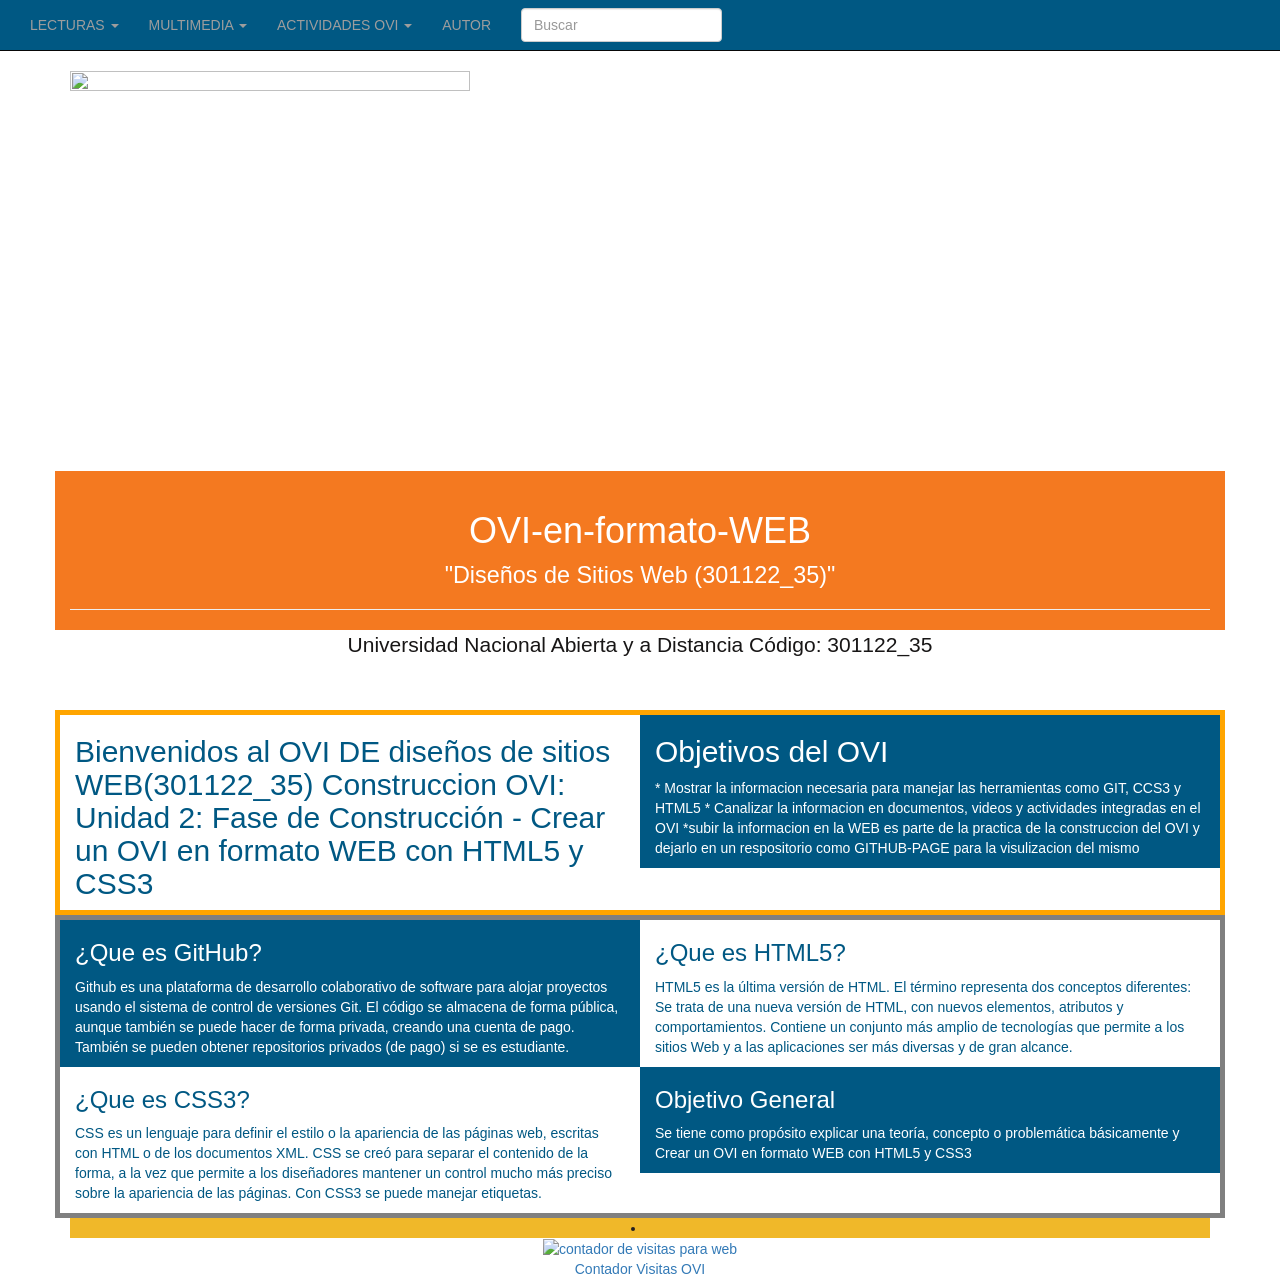
==== commit 89901c34: "Update index.html" ====
--- a/Proyecto/index.html
+++ b/Proyecto/index.html
@@ -286,9 +286,7 @@
         </div>
         <div align="center" class="container">
             <footer>
-                <h2>
-                    Universidad Nacional Abierta y a Distancia – UNAD -
-                </h2>
+               
                 <li>
                     <a data-toggle="modal" href="#gadget">
                         <i class="fa fa-twitter-square fa-2x">
@@ -308,9 +306,7 @@
                     <div class="modal fade" id="gadget">
                         <div class="modal-dialog">
                             <div class="modal-content">
-                                <!--header de la ventana popup-->
-                                <!--=====================================================================================================================================================-->
-                                <div class="modal-header">
+                               <div class="modal-header">
                                     <button aria-hidden="true" class="close" data-dismiss="modal" type="button">
                                         ×
                                     </button>
@@ -332,8 +328,6 @@
                     <div class="modal fade" id="gadget2">
                         <div class="modal-dialog">
                             <div class="modal-content">
-                                <!--header de la ventana popup faceboo-->
-                                <!--=====================================================================================================================================================-->
                                 <div class="modal-header">
                                     <button aria-hidden="true" class="close" data-dismiss="modal" type="button">
                                         ×
@@ -342,8 +336,6 @@
                                         WIDGET Facebook UNAD
                                     </h4>
                                 </div>
-                                <!--Cuerpo  de la ventana popup-->
-                                <!--=================================================================================================================================================================-->
                                 <iframe allowtransparency="true" frameborder="0" height="600" scrolling="no" src="https://www.facebook.com/plugins/page.php?href=https%3A%2F%2Fwww.facebook.com%2FUniversidadUNAD&tabs=timeline&width=600&height=600&small_header=true&adapt_container_width=true&hide_cover=false&show_facepile=true&appId=313916569030662" style="border:none;overflow:hidden" width="600">
                                 </iframe>
                             </div>
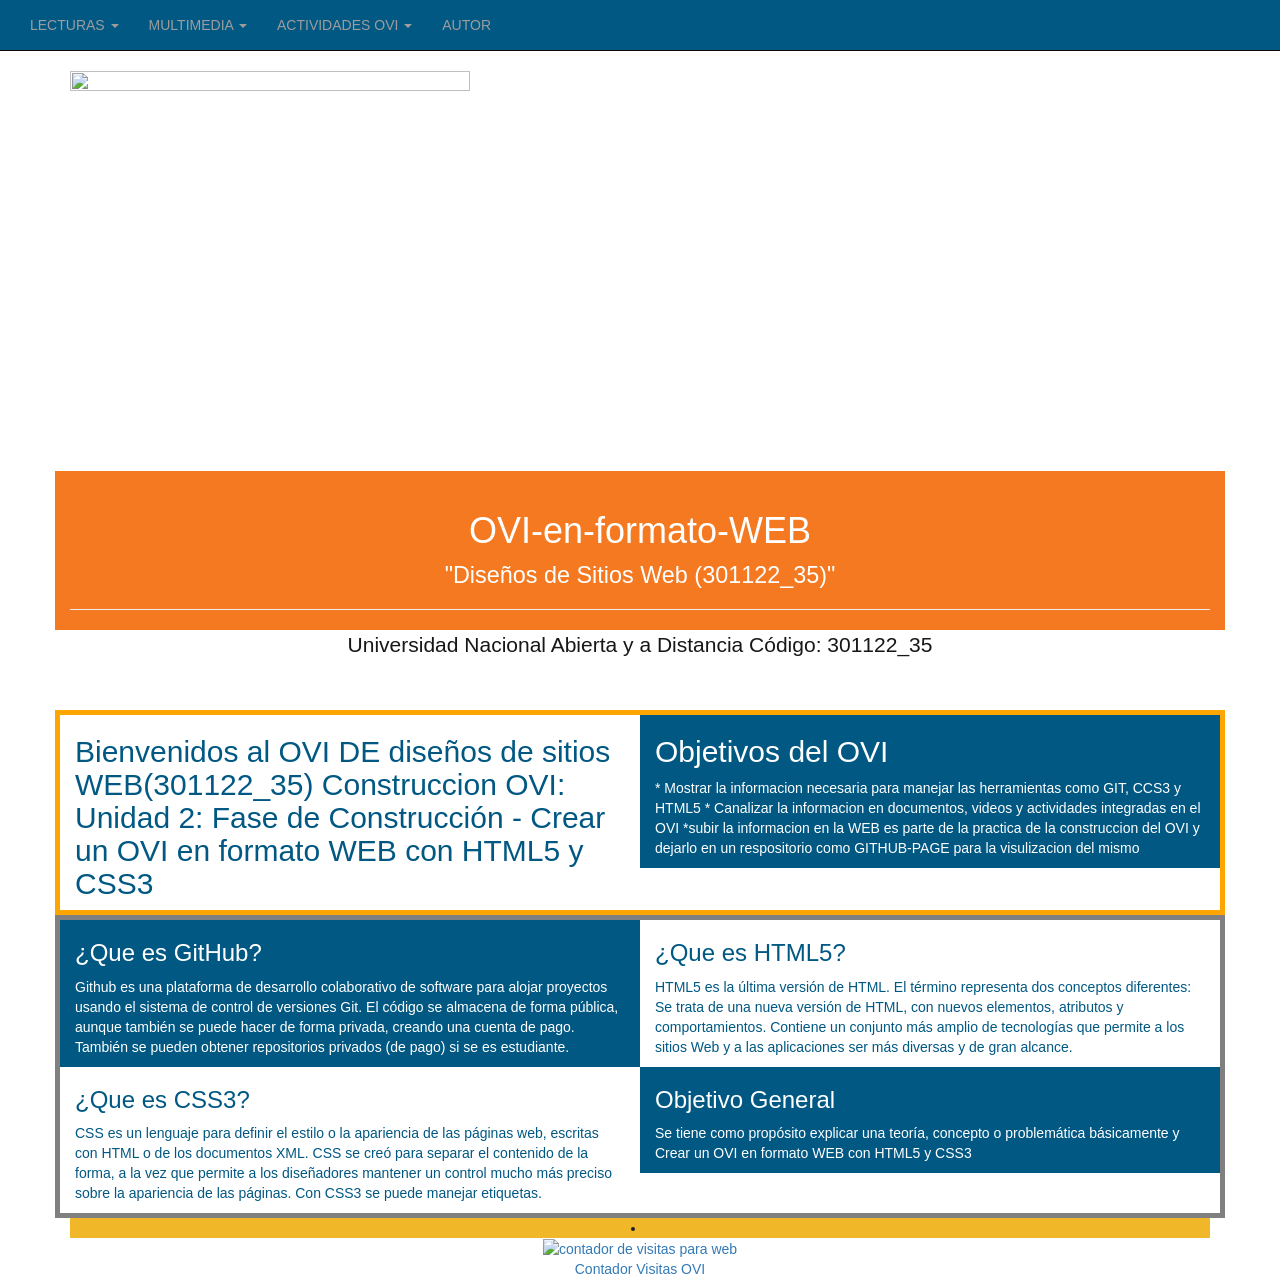
==== commit 64341769: "Update index.html" ====
--- a/Proyecto/index.html
+++ b/Proyecto/index.html
@@ -176,16 +176,7 @@
                                         AUTOR
                                     </a>
                                 </li>
-                                <form action="" class="navbar-form navbar-left" role="search">
-                                    <div class="form-group">
-                                        <input class="form-control" placeholder="Buscar" type="text">
-                                            <a href="">
-                                                <i aria-hidden="true" class="fa fa-search fa-2x">
-                                                </i>
-                                            </a>
-                                        </input>
-                                    </div>
-                                </form>
+                               
                             </li>
                         </ul>
                     </div>
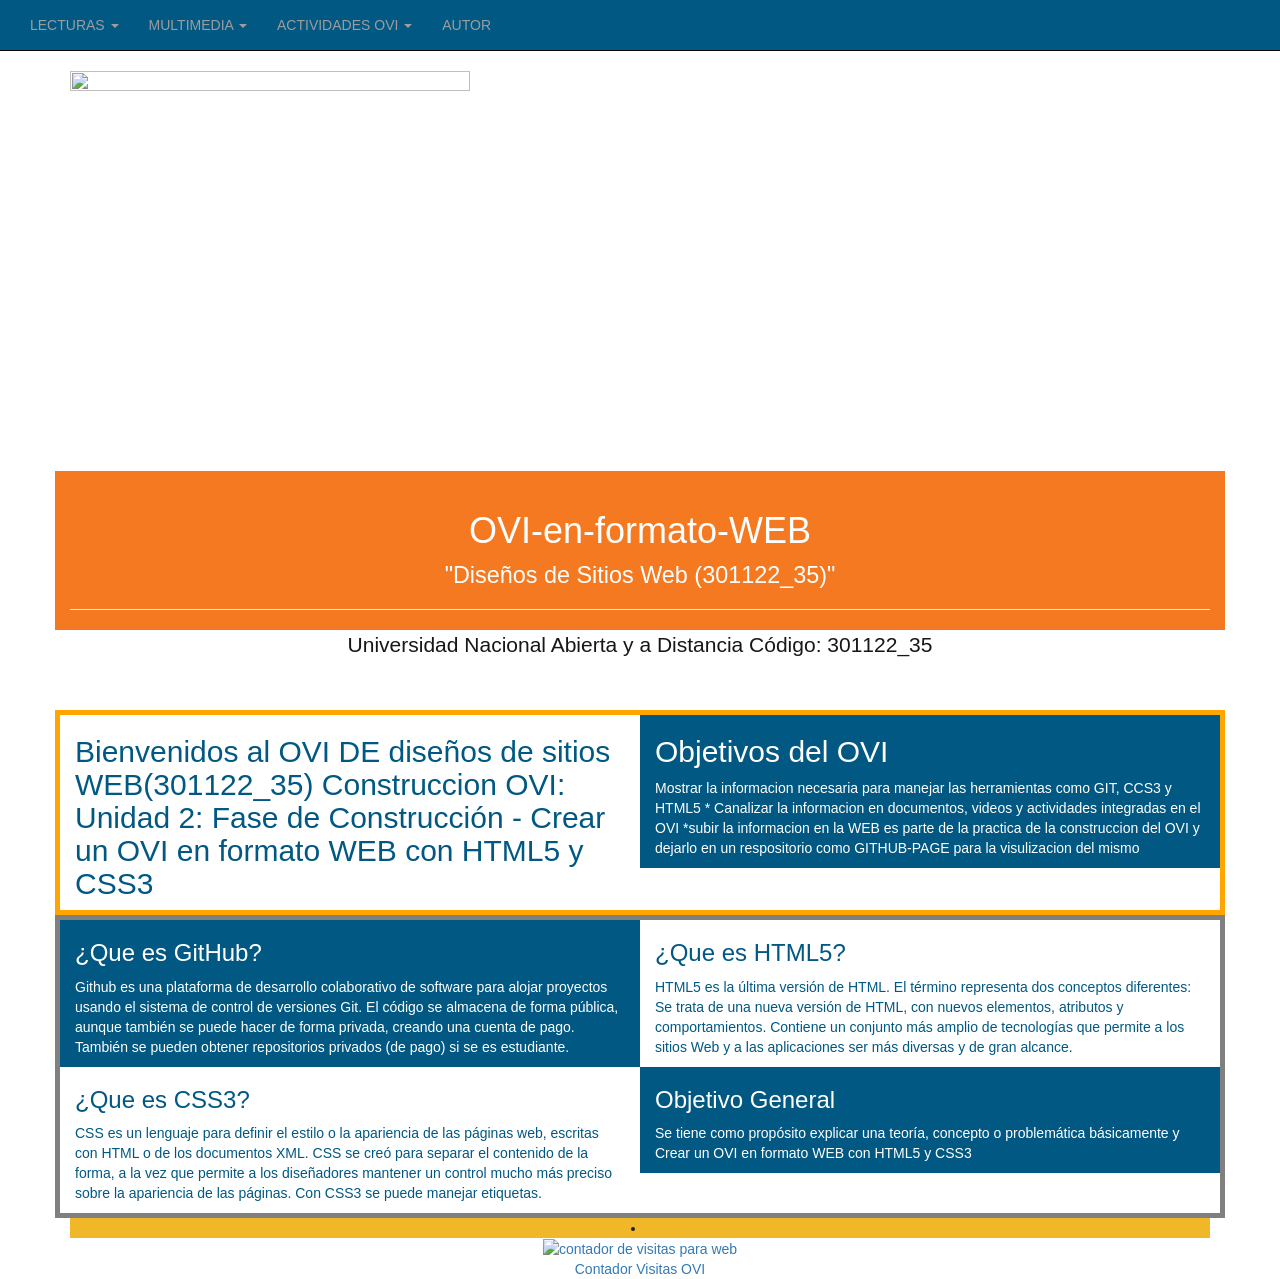
==== commit 4e8c372f: "Update index.html" ====
--- a/Proyecto/index.html
+++ b/Proyecto/index.html
@@ -218,7 +218,7 @@
                 <article class="col-xs-12 col-sm-8 col-md-9 col-lg-6">
                     <p>
                         <h2>
-                                                   Bienvenidos al OVI DE diseños de sitios WEB(301122_35)
+                         Bienvenidos al OVI DE diseños de sitios WEB(301122_35)
                         Construccion  OVI:
                         Unidad 2: Fase de Construcción - Crear un OVI en formato WEB con HTML5 y CSS3
  </p>
@@ -229,7 +229,7 @@
                         <h2>
                             Objetivos del OVI
                         </h2>
-                                               * Mostrar la informacion necesaria para manejar las herramientas como GIT, CCS3 y HTML5
+                    Mostrar la informacion necesaria para manejar las herramientas como GIT, CCS3 y HTML5
 
                     * Canalizar la informacion en documentos, videos y actividades integradas en el OVI 
 
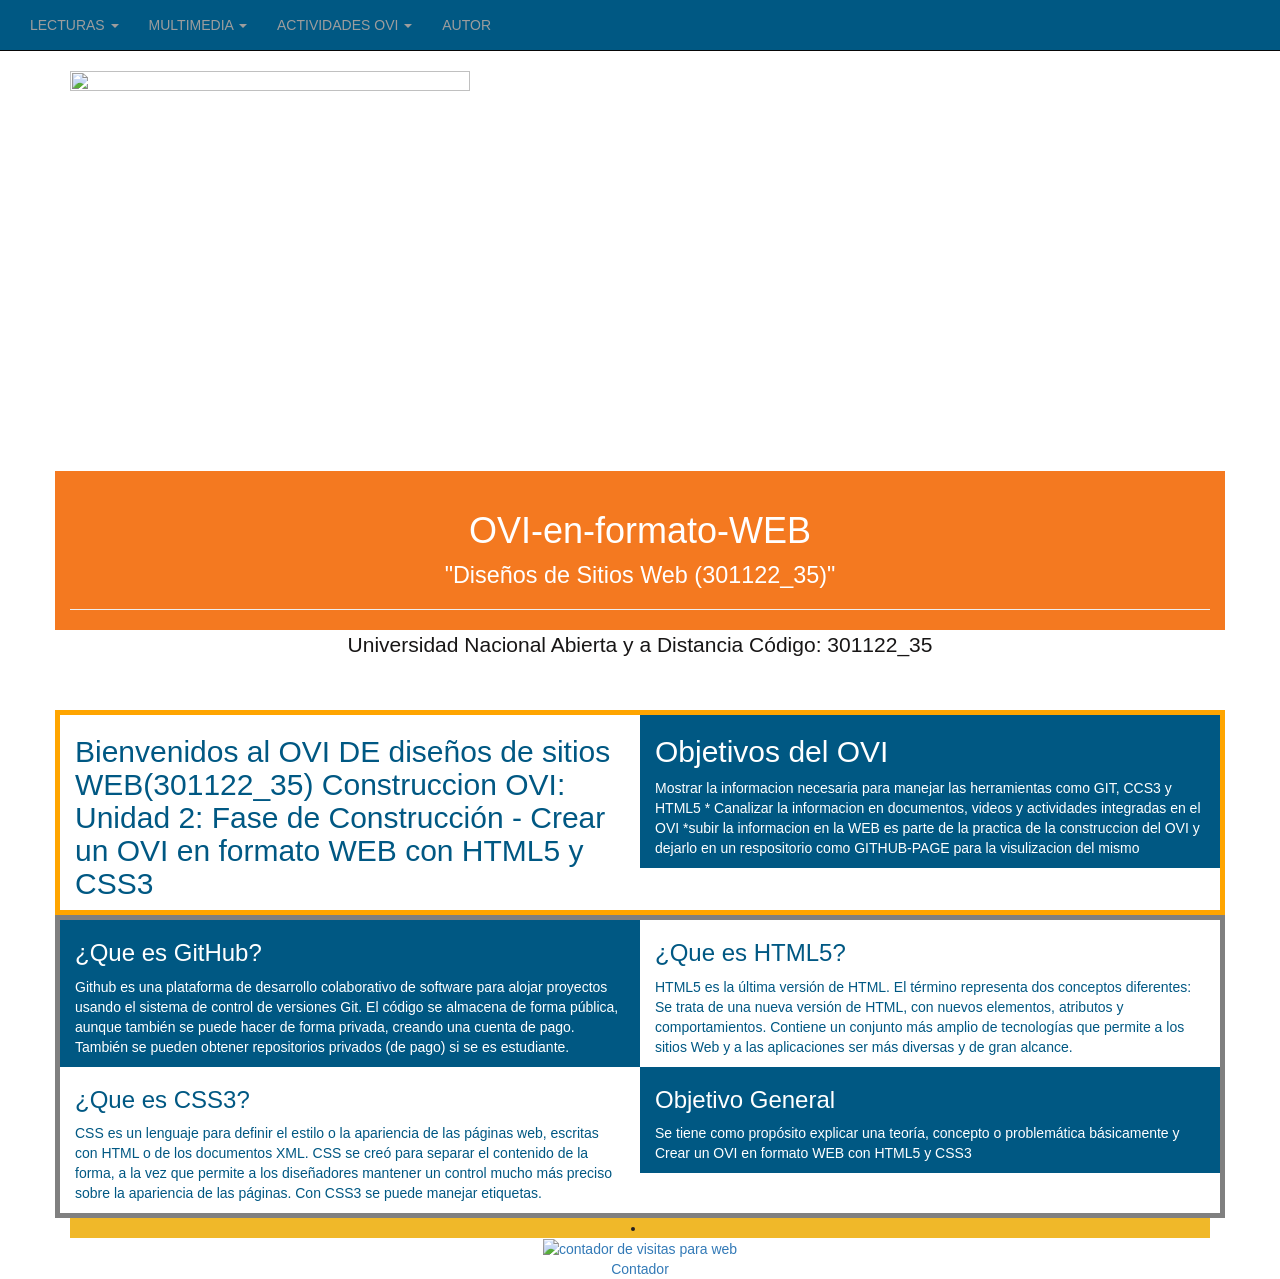
==== commit 9ef1d988: "Update index.html" ====
--- a/Proyecto/index.html
+++ b/Proyecto/index.html
@@ -340,7 +340,7 @@
                 <a href="https://www.contadorvisitasgratis.com" title="contador de visitas para web">
                     <img alt="contador de visitas para web" border="0" src="https://counter6.fcs.ovh/private/contadorvisitasgratis.php?c=3j8w1txtlhahu9tngxkr78u2srpm37z5" title="contador de visitas para web"/>
                     <br>
-                        Contador Visitas OVI
+                        Contador
                     </br>
                 </a>
             </center>
